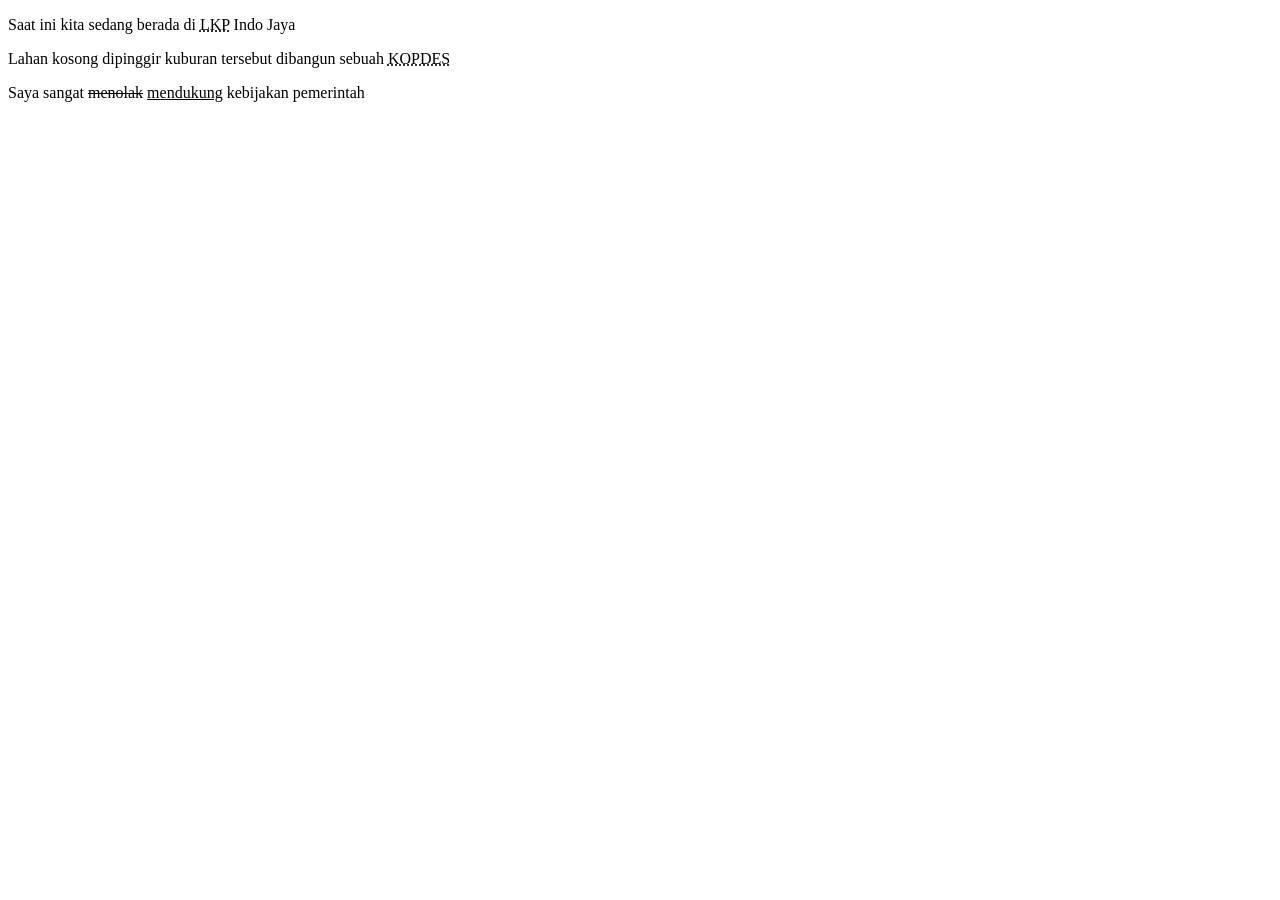
==== extratag.html @ fe315e6f "publish2" ====
<!DOCTYPE html>
<html lang="en">
<head>
    <meta charset="UTF-8">
    <!-- <meta name="viewport" content="width=device-width, initial-scale=1.0"> -->
    <title>Document</title>
</head>
<body>
    <!-- Abbreviation <abbr> digunakan ketika dibaca menjadi per huruf-->
        <p>Saat ini kita sedang berada di <abbr title="Lembaga Kursus dan Pelatihan">LKP</abbr> Indo Jaya</p>
        <!-- Acroym><acronym> digunakan ketika dibaca menjadi per kata-->
            <P>Lahan kosong dipinggir kuburan tersebut dibangun sebuah <acronym title= "koperasi desa">KOPDES</acronym></P>
<!-- Insert dan Delete -->
 <p>Saya sangat <del>menolak</del> <ins>mendukung</ins> kebijakan pemerintah</p>

</body>
</html>
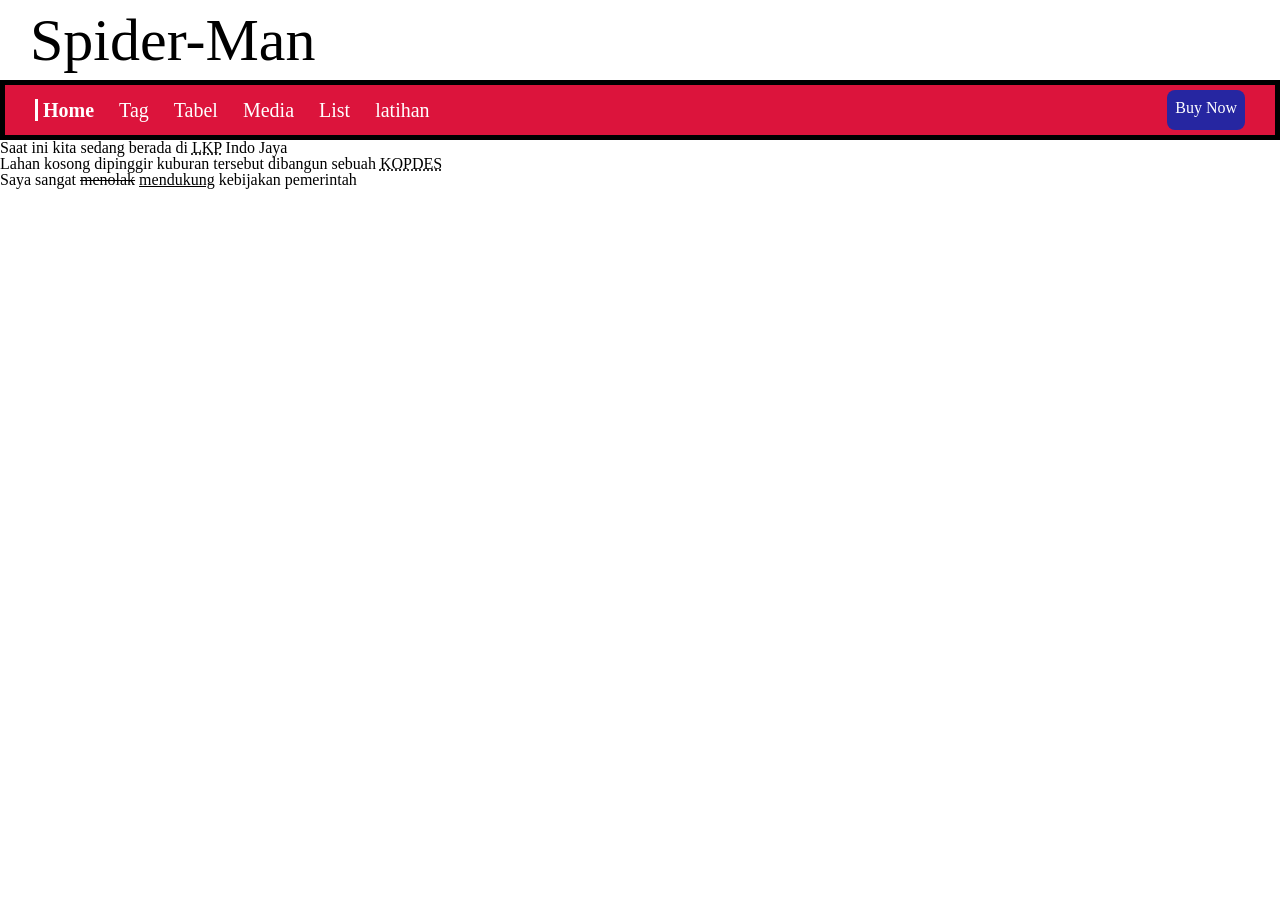
==== commit a673d391: "deploy" ====
--- a/extratag.html
+++ b/extratag.html
@@ -4,8 +4,27 @@
     <meta charset="UTF-8">
     <!-- <meta name="viewport" content="width=device-width, initial-scale=1.0"> -->
     <title>Document</title>
+     <link rel="stylesheet" href="css/style.css">
 </head>
 <body>
+     <header class="title">
+        <h1 class="main-title"> Spider-Man <span class="secondTitle">Elisa</span></h1>
+    </header>
+
+    <nav class="navbar">
+<ul class="nav-links">
+    <li><a href="#" class="selected">Home</a></li>
+    <li><a href="tag.html">Tag</a></li>
+    <li><a href="tabel.html">Tabel</a></li>
+    <li><a href="media.html">Media</a></li>
+    <li><a href="list.html">List</a></li>
+    <li><a href="latihantabel.html">latihan</a></li>
+</ul>
+
+ <div class="nav-action">
+        <a href="#" class="buying">Buy Now</a>
+    </div>
+    </nav>
     <!-- Abbreviation <abbr> digunakan ketika dibaca menjadi per huruf-->
         <p>Saat ini kita sedang berada di <abbr title="Lembaga Kursus dan Pelatihan">LKP</abbr> Indo Jaya</p>
         <!-- Acroym><acronym> digunakan ketika dibaca menjadi per kata-->
--- a/css/style.css
+++ b/css/style.css
@@ -0,0 +1,251 @@
+/* http://meyerweb.com/eric/tools/css/reset/ 
+   v2.0 | 20110126
+   License: none (public domain)
+*/
+
+html, body, div, span, applet, object, iframe,
+h1, h2, h3, h4, h5, h6, p, blockquote, pre,
+a, abbr, acronym, address, big, cite, code,
+del, dfn, em, img, ins, kbd, q, s, samp,
+small, strike, strong, sub, sup, tt, var,
+b, u, i, center,
+dl, dt, dd, ol, ul, li,
+fieldset, form, label, legend,
+ caption,
+article, aside, canvas, details, embed, 
+figure, figcaption, footer, header, hgroup, 
+menu, nav, output, ruby, section, summary,
+time, mark, audio, video {
+	margin: 0;
+	padding: 0;
+	border: 0;
+	font-size: 100%;
+	font: inherit;
+	vertical-align: baseline;
+}
+/* HTML5 display-role reset for older browsers */
+article, aside, details, figcaption, figure, 
+footer, header, hgroup, menu, nav, section {
+	display: block;
+}
+body {
+	line-height: 1;
+}
+ol, ul {
+	list-style: none;
+}
+blockquote, q {
+	quotes: none;
+}
+blockquote:before, blockquote:after,
+q:before, q:after {
+	content: '';
+	content: none;
+}
+table {
+	border-collapse: collapse;
+	border-spacing: 0;
+}
+
+.title h1 {
+font-size: 60px;
+margin-left: 30px;
+line-height: 80px;
+transition: 1s;
+}
+
+.secondTitle{
+	opacity: 0;
+	color: crimson;
+	transition: 1s;
+}
+
+.main-title:hover {
+	font-size: 70px;
+	color: rgb(165, 5, 37);
+}
+
+.main-title:hover .secondTitle{
+	opacity: 1;
+}
+
+.navbar{
+	background-color: crimson;
+	border: 5px solid black;
+	padding: 0 30px;
+	min-height: 50px;
+	display: flex;
+	justify-content: space-between;
+	align-items: center;
+	flex-wrap: wrap;
+}
+
+.nav-links{
+	display: flex;
+	gap: 25px;
+	flex-wrap: wrap;
+}
+
+.navbar ul li .selected {
+	font-weight: bold;
+	border-left: 3px solid white;
+	padding-left: 5px;
+}
+
+.nav-links li a {
+	color: white;
+	text-decoration: none;
+	font-size: 20px;
+	transition: .5s;
+}
+
+.nav-links li a:hover{
+	color: rgb(38, 38, 161);
+    background-color: white;
+	padding: 4px 14px;
+	border-radius: 4px;
+}
+
+.buying {
+	background-color: rgb(38, 38, 161);
+	color: white;
+	height: 40px;
+	display: inline-block;
+	line-height: 36px;
+	text-decoration: none;
+	padding: 0px 8px;
+	border-radius: 8px;
+	transform: .5s;
+}
+
+.buying:hover {
+	background-color: 
+	transparent;
+	border: 2px solid rgb(38, 38, 161)
+}
+
+.hero {
+	background-image: url(../img/Spider-Man\ 1.jpg);
+	height: 400px;
+	background-size: cover;
+	background-repeat: no-repeat;
+	background-position: center 33%;
+	border-bottom: 5px solid black;
+
+}
+
+.info {
+	display:flex;
+	justify-content:center;
+	gap: 30px;
+	margin: 40px 20px;
+}
+
+.info p span{
+	color: crimson;
+	font-weight: bold;
+}
+
+.main-content {
+	display: flex;
+	justify-content: space-between;
+}
+
+.section1 {
+	flex: 1;
+}
+
+.quote{
+	background-color: crimson;
+	color: white;
+	font-size: 30px;
+	text-align: center;
+	padding: 30px 20px;
+	margin-top: 100px; 
+	margin-bottom: 40px;
+	transition: 1s;
+}
+
+.quote:hover {
+	background-color: white;
+	color: black;
+	font-size: 40px;
+}
+
+.hero2 {
+	flex: 1;
+	background-image: url(../img/Spider-Man\ 2.jpg);
+	min-height: 400px;
+	background-size: cover;
+	background-repeat: no-repeat;
+	background-position: center;
+	border: 4px solid black;
+	border-radius: 12px;
+}
+
+ .hero2:hover {
+	background-image: url(../img/Spider-man.jpg);
+	transition: 1s;
+ }
+
+ .section1 p{
+	text-align: justify;
+	font-size: 18px;
+	line-height: 1.6;
+	margin: 0px 28px;
+ }
+
+ .pilihan a {
+    display: inline-block;
+	margin: 0 15px;
+	background-color: black;
+	color: white;
+	height: 37px;
+	padding: 0px 8px;
+	font-size: 20px;
+	line-height: 35px;
+	border-radius: 5px;
+	text-decoration: none;
+	margin-top:  20px;
+ }
+
+ .text {
+	text-align: center;
+	font-weight: bold;
+	display: flex;
+	font-size: 30px;
+	font-weight: bold;
+	justify-content: center;
+	margin-top: 30px;
+	
+ }
+
+ .pilihan{
+	text-align: center;
+ }
+
+ .pilihan a:hover {
+	background-color: transparent;
+	color: black;
+ }
+
+ .footer {
+	background-color: black;
+	min-height: 100px;
+	display: flex;
+	justify-content: center;
+	align-items: center;
+	position:relative;
+	top: 40px;
+ }
+
+ .footer p {
+	color: white;
+	font-size: 18px;
+	letter-spacing: 1 px;
+ }
+
+ .tempat {
+	color:rgb(8, 165, 55);
+	font-weight: bold;
+ }
